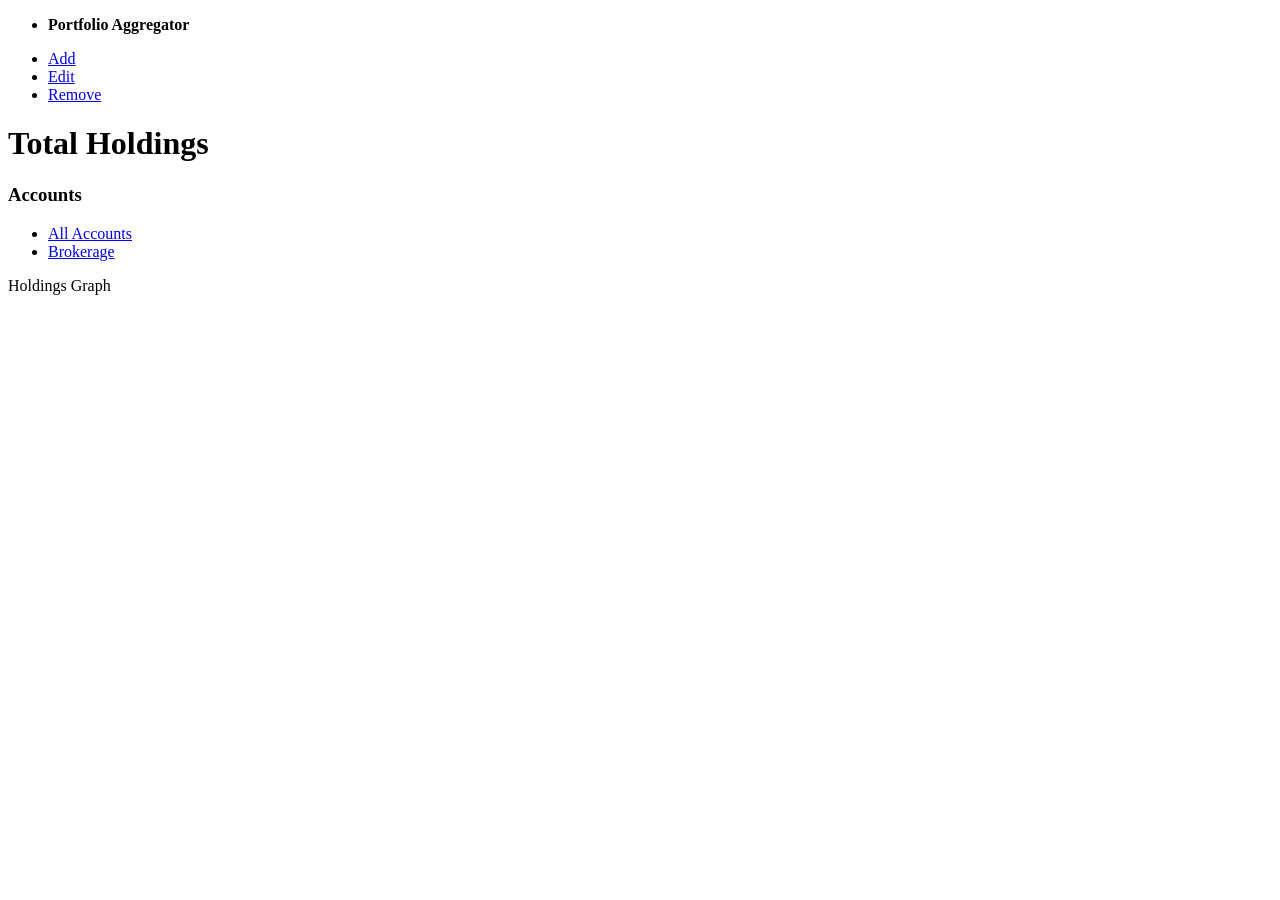
==== portfolio/src/main/resources/static/index.html @ ffde0600 "Adding pico.css and input form" ====
<!doctype html>
<html lang="en">
  <head>
    <meta charset="utf-8">
    <meta name="viewport" content="width=device-width, initial-scale=1">
    <meta name="color-scheme" content="light dark">
    <link rel="stylesheet" href="/css/pico.min.css">
    <link rel="stylesheet" href="/css/style.css">
    <title>Aggregate</title>
  </head>
  <body>
    <nav class="container">
      <ul>
        <li><strong>Portfolio Aggregator</strong></li>
      </ul>
      <ul>
        <li><a href="#">Add</a></li>
        <li><a href="#">Edit</a></li>
        <li><a href="#">Remove</a></li>
      </ul>
    </nav>

    <main class="container">
      <h1>Total Holdings</h1>
      <div class="layout">
        <aside>
          <h3>Accounts</h3>
          <ul>
            <li><a href="#" class="active">All Accounts</a></li>
            <li><a href="#">Brokerage</a></li>
          </ul>
        </aside>
        <article>Holdings Graph</article>
      </div>
    </main>
  </body>
</html>
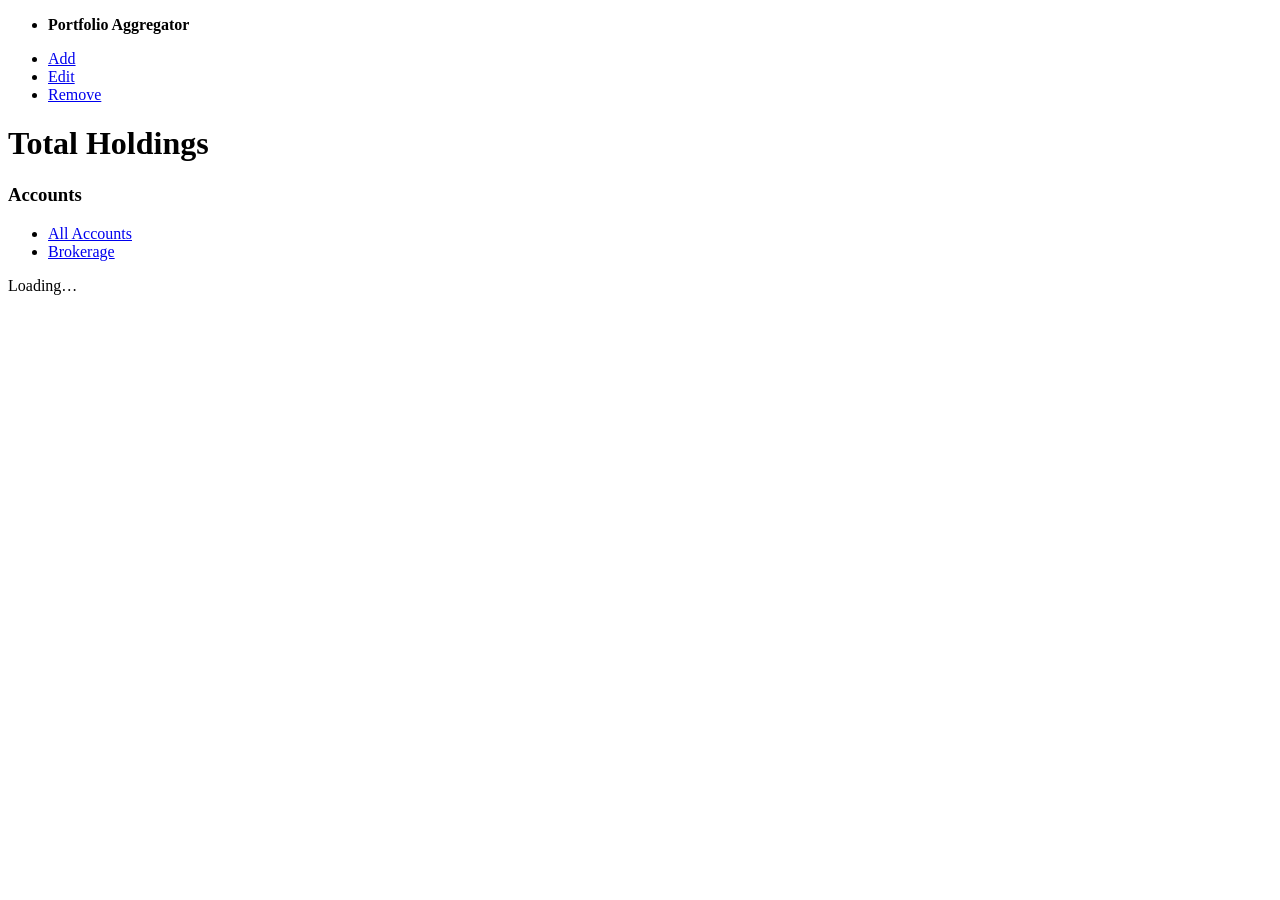
==== commit 6e16a1ec: "Pushing js to connect wire back end to front end" ====
--- a/portfolio/src/main/resources/static/index.html
+++ b/portfolio/src/main/resources/static/index.html
@@ -9,6 +9,7 @@
     <title>Aggregate</title>
   </head>
   <body>
+    <script src="/js/app.js" defer></script>
     <nav class="container">
       <ul>
         <li><strong>Portfolio Aggregator</strong></li>
@@ -30,7 +31,7 @@
             <li><a href="#">Brokerage</a></li>
           </ul>
         </aside>
-        <article>Holdings Graph</article>
+        <article id="holdings"><p>Loading…</p></article>
       </div>
     </main>
   </body>
